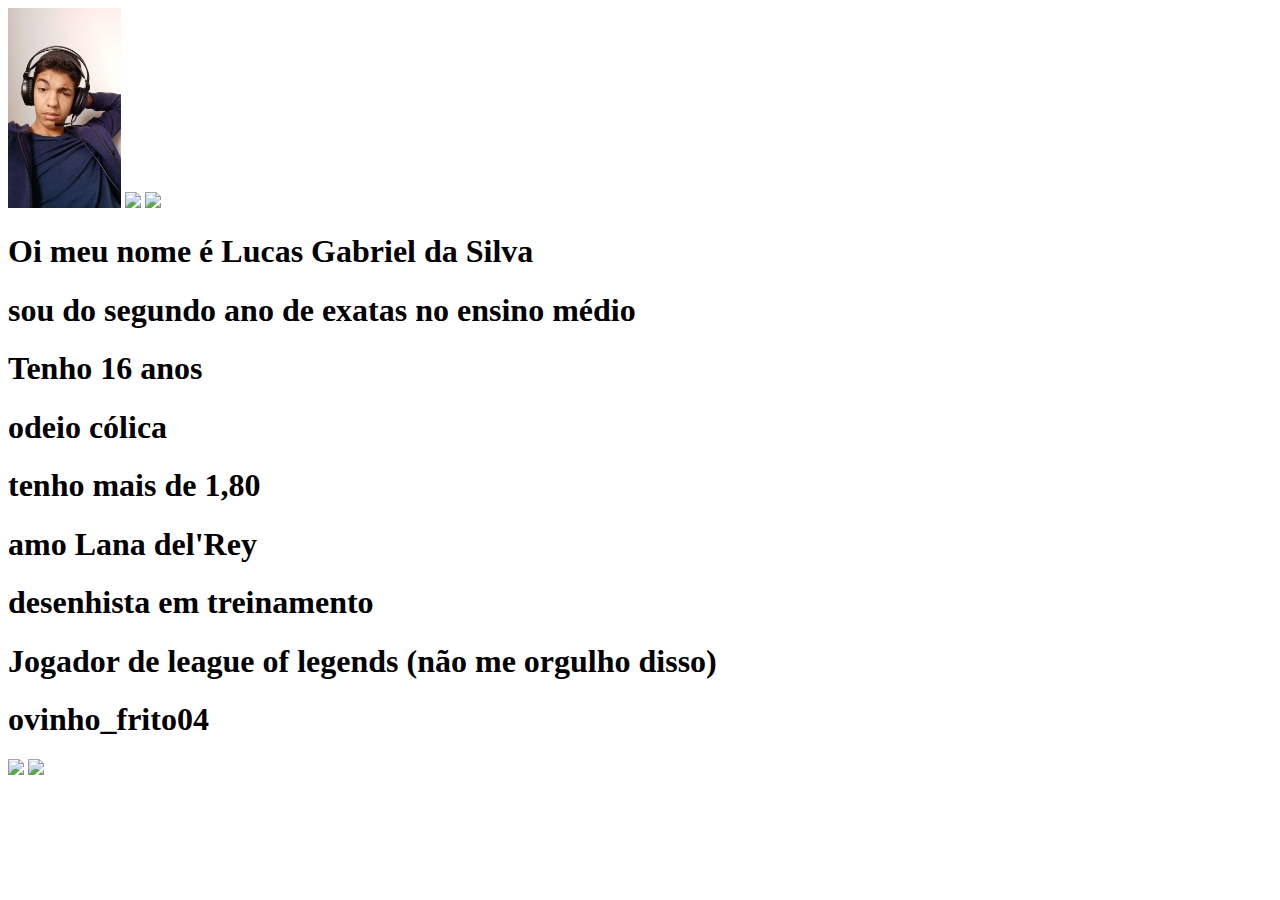
==== index.html @ f9a40e2e "Add files via upload" ====
<!DOCTYPE html>
<html lang="en">
<head>
    <meta charset="UTF-8">
    <meta name="viewport" content="width=device-width, initial-scale=1.0">
    <title>Document</title>
    <link rel="stylesheet" href="index.css">
</head>
<body>
   
        
 
    <a><img src="eu.jpg" height="200">
        <a><img src="https://uploads.disquscdn.com/images/dfecaa1ba79175057c6b6561c31793012d5b668b804b8ee6cea3e3abcc920280.gif" height="200" >
            <a><img src="https://pbs.twimg.com/media/GMV_IlBXgAAq4_p?format=jpg&name=small" height="200" >
<h1> Oi meu nome é Lucas Gabriel da Silva </h1>
<h1> sou do segundo ano de exatas no ensino médio</h1>
<h1> Tenho 16 anos</h1>
<h1> odeio cólica </h1>
<h1> tenho mais de 1,80 </h1>
<h1> amo Lana del'Rey </h1>
<h1> desenhista em treinamento </h1>
<h1> Jogador de league of legends (não me orgulho disso)</h1>
<h1> ovinho_frito04 </h1>

</a>
<a><img src="https://pa1.aminoapps.com/6606/85ed7db2043b08fabd37e228663ff29b98fd4f08_hq.gif" height="200">
    <a><img src="https://media.tenor.com/W_cH9yl1uNkAAAAM/malphite.gif" height="200" >


</body>
</html>
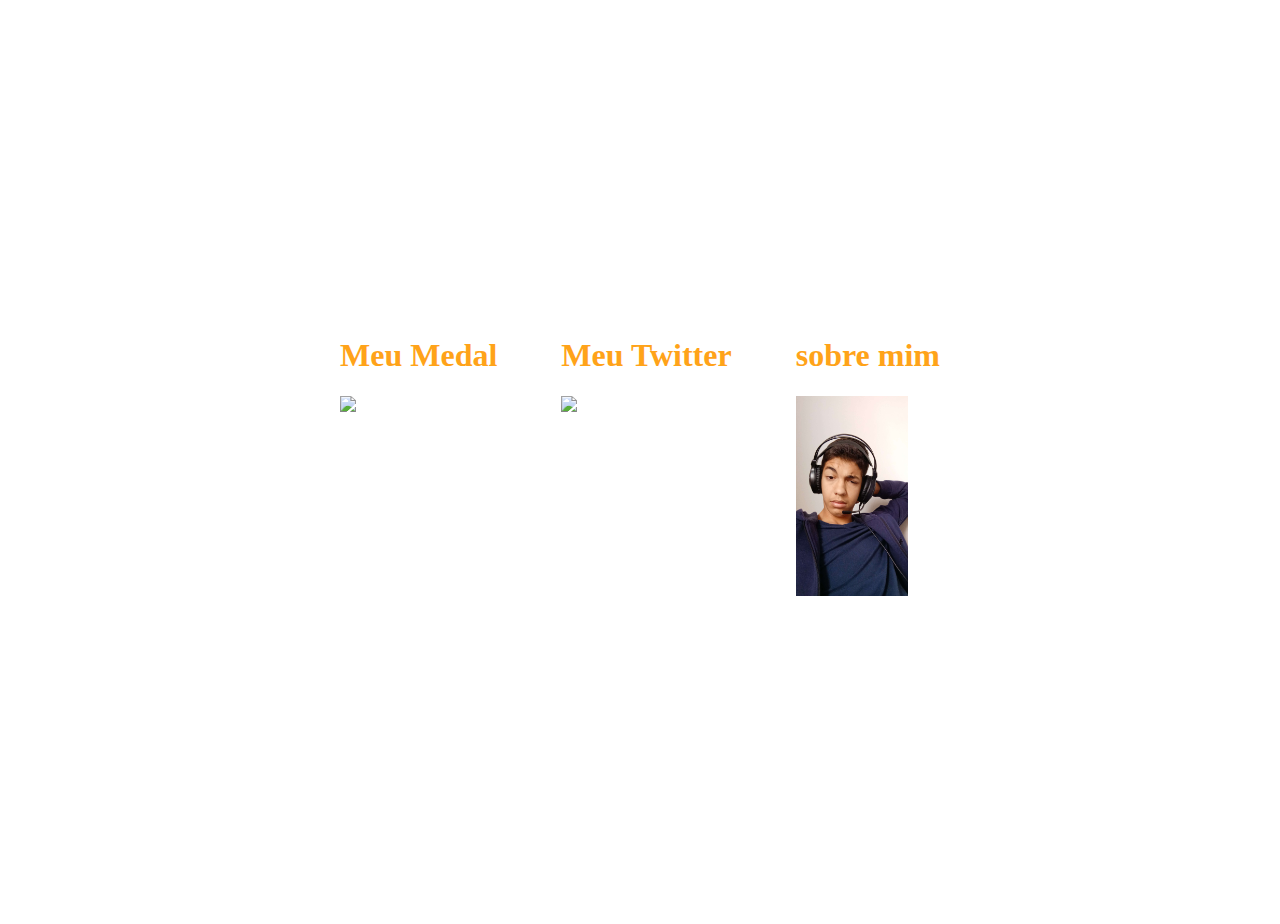
==== commit 2e346169: "Update and rename index3.html to index.html" ====
--- a/index.html
+++ b/index.html
@@ -4,29 +4,17 @@
     <meta charset="UTF-8">
     <meta name="viewport" content="width=device-width, initial-scale=1.0">
     <title>Document</title>
-    <link rel="stylesheet" href="index.css">
+    <link rel="stylesheet" href="style.css">
 </head>
 <body>
-   
-        
- 
-    <a><img src="eu.jpg" height="200">
-        <a><img src="https://uploads.disquscdn.com/images/dfecaa1ba79175057c6b6561c31793012d5b668b804b8ee6cea3e3abcc920280.gif" height="200" >
-            <a><img src="https://pbs.twimg.com/media/GMV_IlBXgAAq4_p?format=jpg&name=small" height="200" >
-<h1> Oi meu nome é Lucas Gabriel da Silva </h1>
-<h1> sou do segundo ano de exatas no ensino médio</h1>
-<h1> Tenho 16 anos</h1>
-<h1> odeio cólica </h1>
-<h1> tenho mais de 1,80 </h1>
-<h1> amo Lana del'Rey </h1>
-<h1> desenhista em treinamento </h1>
-<h1> Jogador de league of legends (não me orgulho disso)</h1>
-<h1> ovinho_frito04 </h1>
+    <nav>
+        <ul>
 
-</a>
-<a><img src="https://pa1.aminoapps.com/6606/85ed7db2043b08fabd37e228663ff29b98fd4f08_hq.gif" height="200">
-    <a><img src="https://media.tenor.com/W_cH9yl1uNkAAAAM/malphite.gif" height="200" >
-
+    <a href=" https://medal.tv/pt/u/ovinho_frito04 " aria-setsize="100"><h1>Meu Medal</h1><img src=" https://cdn.medal.tv/assets/img/medal-with-bg.png" width="100" style="width:auto; height:200px; padding:center"> </a>  
+    <a href=" https://twitter.com/ovinho_frito02 " aria-setsize="100"><h1>Meu Twitter</h1><img src="https://s2-techtudo.glbimg.com/f5K6FXnCmZnRvij2SNsrZSn9Iso=/600x0/filters:quality(70)/https://i.s3.glbimg.com/v1/AUTH_08fbf48bc0524877943fe86e43087e7a/internal_photos/bs/2023/e/D/6e24vbQSaRBG2ScINKIQ/imagem-6.jpg" width="100" style="width:auto; height:200px; padding:center"> </a> 
+    <a href="index2.html" aria-setsize="100"><h1>sobre mim</h1><img src="eu.jpg" width="100" style="width:auto; height:200px; padding:center"> </a> 
+            </nav>
+        </ul>
 
 </body>
-</html>+</html>
--- a/style.css
+++ b/style.css
@@ -0,0 +1,27 @@
+body{
+    background-image: url(https://i.giphy.com/gYWeVOiMmbg3kzCTq5.webp);
+  background-repeat: no-repeat;
+  background-size: cover;
+  height: 100vh;
+  background-position: center;
+
+ul
+  {
+
+  justify-content: space-around;
+  display: flex;
+  list-style: none;
+  padding: 300px;
+  }
+  a
+
+ {
+
+  color: rgb(255, 163, 25);
+  text-decoration:wavy;
+text-decoration-color:rgb(218, 63, 2);
+text-size-adjust: 100;
+text-shadow:rgb(10, 47, 212) height=100px;
+ }
+
+  }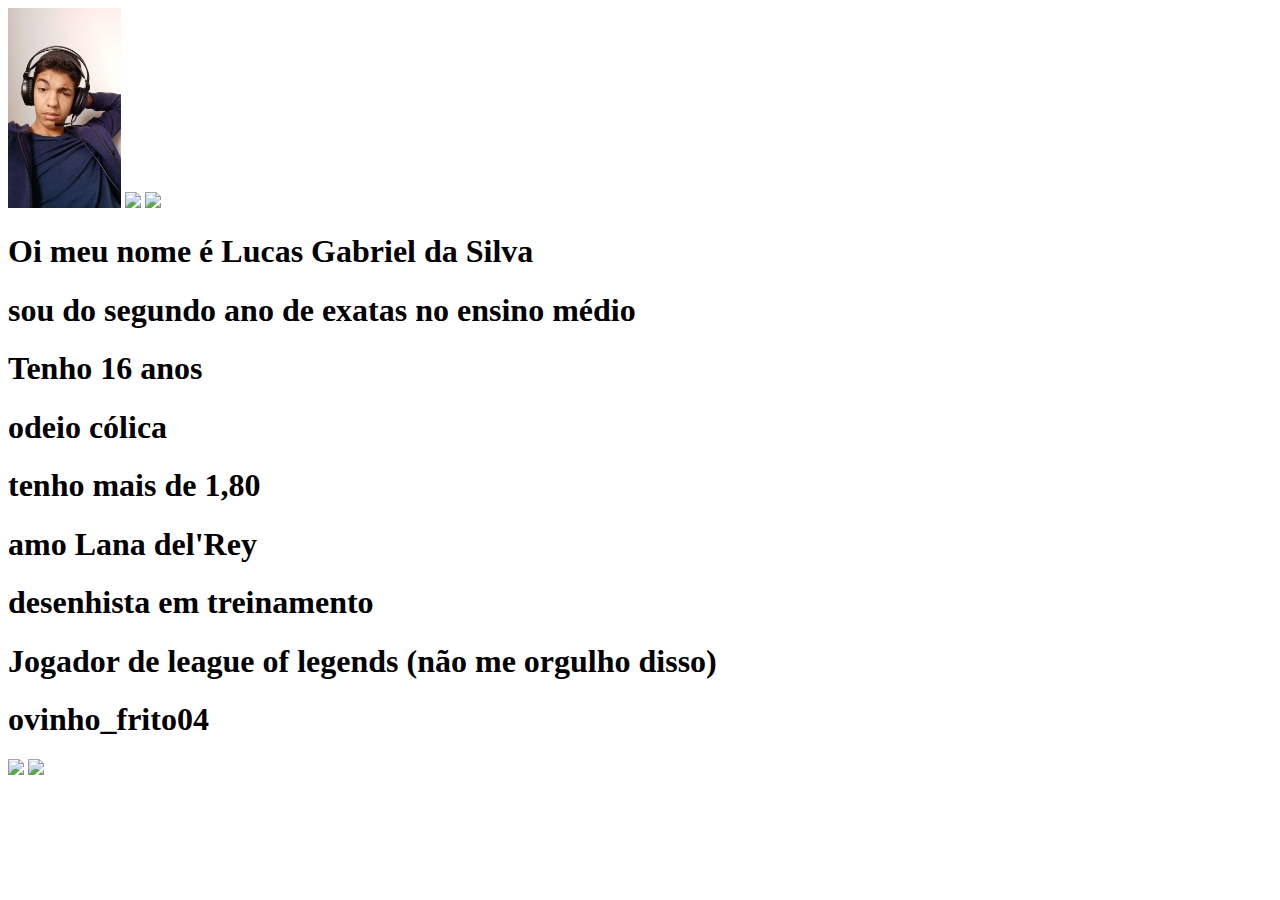
==== commit 7d5becac: "Update index.html" ====
--- a/index.html
+++ b/index.html
@@ -4,17 +4,29 @@
     <meta charset="UTF-8">
     <meta name="viewport" content="width=device-width, initial-scale=1.0">
     <title>Document</title>
-    <link rel="stylesheet" href="style.css">
+    <link rel="stylesheet" href="index.css">
 </head>
 <body>
-    <nav>
-        <ul>
+   
+        
+ 
+    <a><img src="eu.jpg" height="200">
+        <a><img src="https://uploads.disquscdn.com/images/dfecaa1ba79175057c6b6561c31793012d5b668b804b8ee6cea3e3abcc920280.gif" height="200" >
+            <a><img src="https://pbs.twimg.com/media/GMV_IlBXgAAq4_p?format=jpg&name=small" height="200" >
+<h1> Oi meu nome é Lucas Gabriel da Silva </h1>
+<h1> sou do segundo ano de exatas no ensino médio</h1>
+<h1> Tenho 16 anos</h1>
+<h1> odeio cólica </h1>
+<h1> tenho mais de 1,80 </h1>
+<h1> amo Lana del'Rey </h1>
+<h1> desenhista em treinamento </h1>
+<h1> Jogador de league of legends (não me orgulho disso)</h1>
+<h1> ovinho_frito04 </h1>
 
-    <a href=" https://medal.tv/pt/u/ovinho_frito04 " aria-setsize="100"><h1>Meu Medal</h1><img src=" https://cdn.medal.tv/assets/img/medal-with-bg.png" width="100" style="width:auto; height:200px; padding:center"> </a>  
-    <a href=" https://twitter.com/ovinho_frito02 " aria-setsize="100"><h1>Meu Twitter</h1><img src="https://s2-techtudo.glbimg.com/f5K6FXnCmZnRvij2SNsrZSn9Iso=/600x0/filters:quality(70)/https://i.s3.glbimg.com/v1/AUTH_08fbf48bc0524877943fe86e43087e7a/internal_photos/bs/2023/e/D/6e24vbQSaRBG2ScINKIQ/imagem-6.jpg" width="100" style="width:auto; height:200px; padding:center"> </a> 
-    <a href="index2.html" aria-setsize="100"><h1>sobre mim</h1><img src="eu.jpg" width="100" style="width:auto; height:200px; padding:center"> </a> 
-            </nav>
-        </ul>
+</a>
+<a><img src="https://pa1.aminoapps.com/6606/85ed7db2043b08fabd37e228663ff29b98fd4f08_hq.gif" height="200">
+    <a><img src="https://media.tenor.com/W_cH9yl1uNkAAAAM/malphite.gif" height="200" >
+
 
 </body>
 </html>
